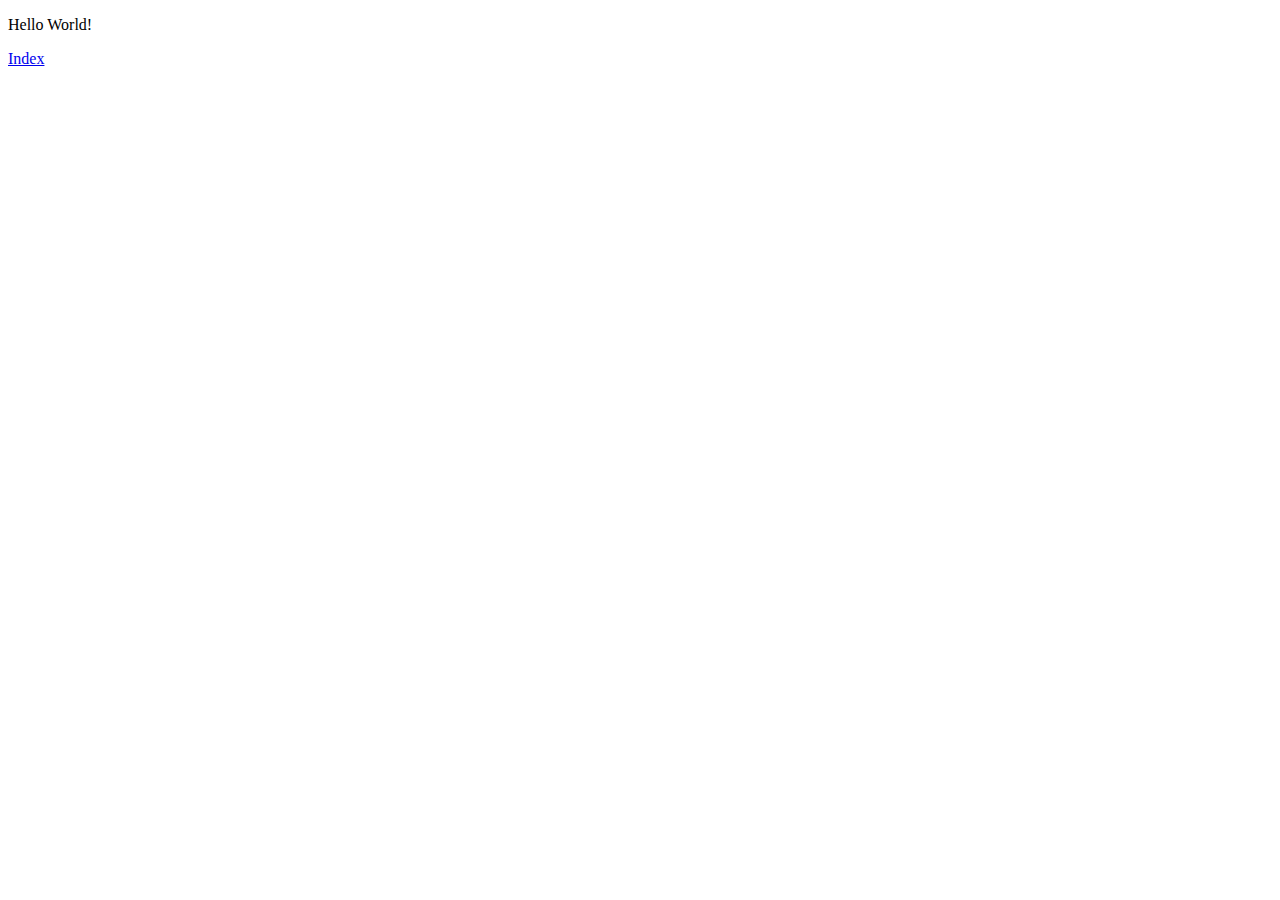
==== resume.html @ 751273d3 "Two pages linked" ====
<?xml version="1.0" encoding="UTF-8"?>
<!DOCTYPE html PUBLIC "-//W3C//DTD XHTML 1.1//EN" "http://www.w3.org/TR/xhtml11/DTD/xhtml11.dtd">

<html xmlns="http://www.w3.org/1999/xhtml" xml:lang="en">

<head> <title>   </title> </head>

<body>
<div>

	<p>
		Hello World!
	</p>

	<p>
		<a href="https://instruct.biz.uiowa.edu/courses/msci3300/chenwyang/html/index.html?sortby=">Index</a>
	</p>


</div>
</body>
</html>
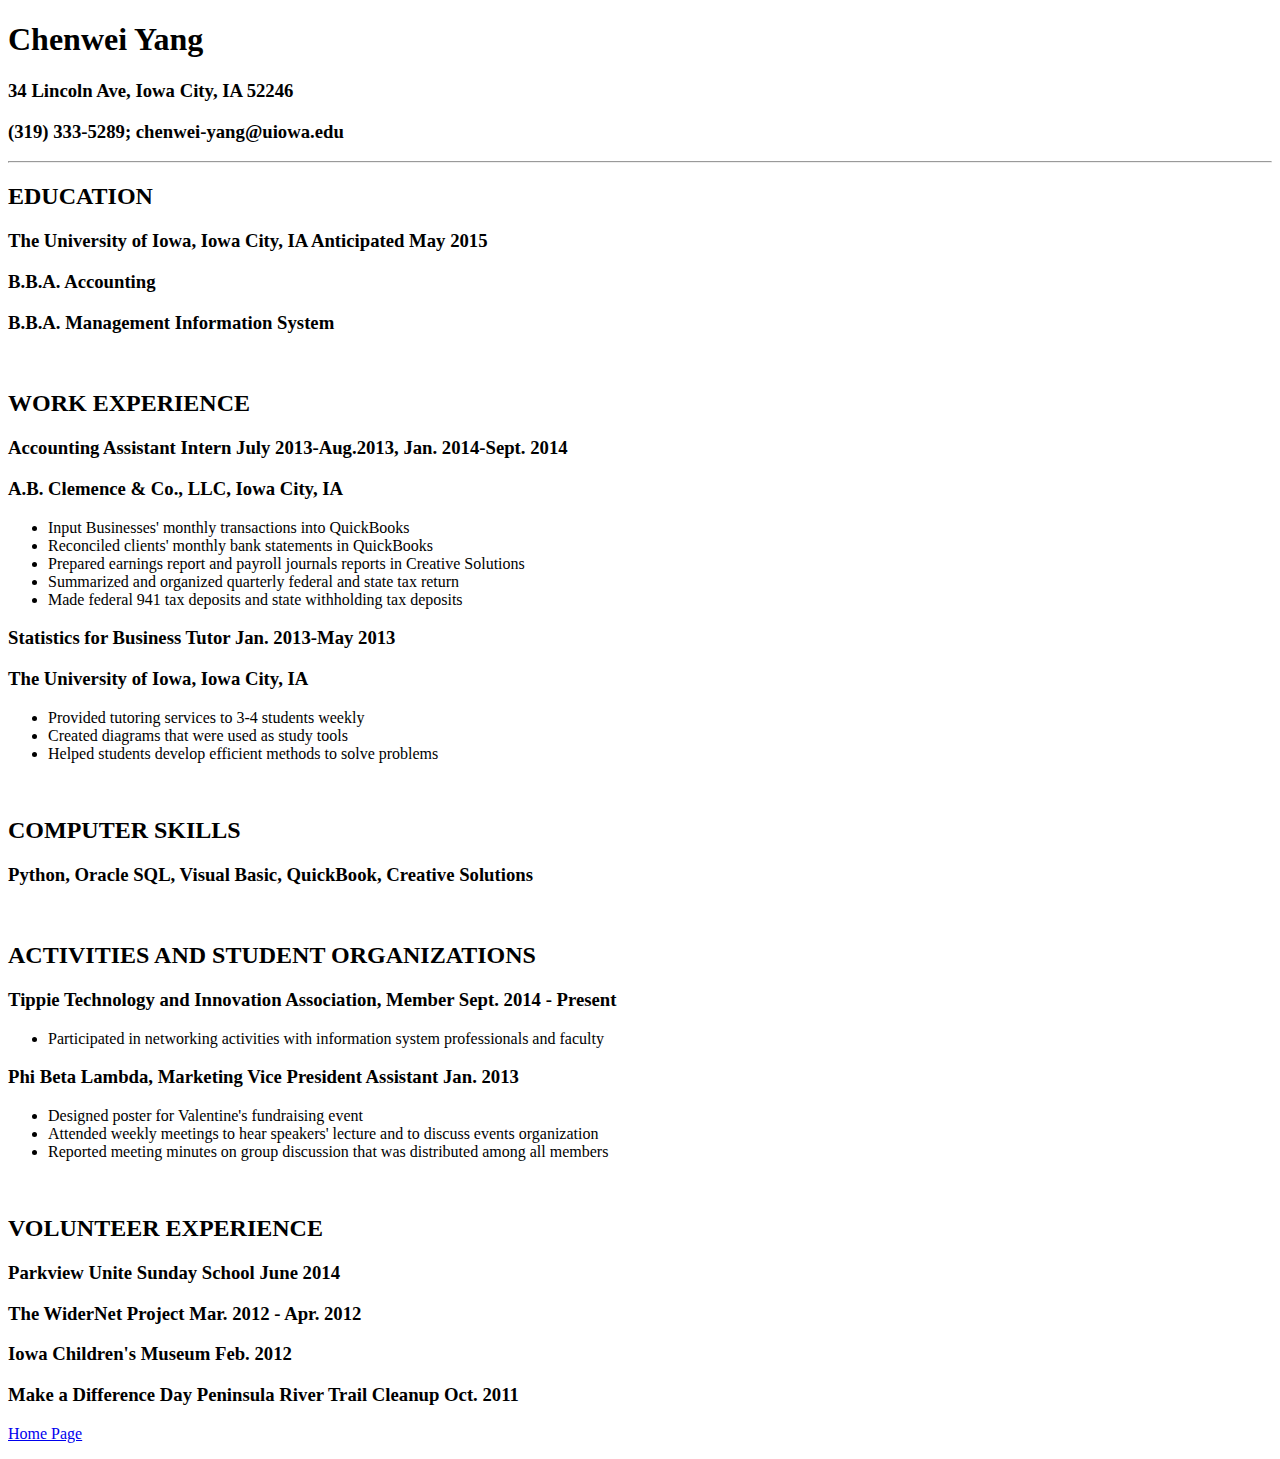
==== commit 5a837ce0: "Data added on resume and links changed" ====
--- a/resume.html
+++ b/resume.html
@@ -3,17 +3,71 @@
 
 <html xmlns="http://www.w3.org/1999/xhtml" xml:lang="en">
 
-<head> <title>   </title> </head>
+<head> <title> Chenwei's Resume  </title> </head>
 
 <body>
 <div>
+<h1><a id="top"></a> Chenwei Yang </h1>
+<h3>34 Lincoln Ave, Iowa City, IA 52246 </h3>
+<h3>(319) 333-5289; chenwei-yang@uiowa.edu </h3>
+
+<hr />
+
+<h2><a id="edu"></a>EDUCATION</h2>
+<h3>The University of Iowa, Iowa City, IA 				    	    Anticipated May 2015</h3>
+<h3>B.B.A. Accounting</h3>
+<h3>B.B.A. Management Information System </h3>
+
+<br />
+
+<h2><a id="work"></a>WORK EXPERIENCE</h2>
+<h3>Accounting Assistant Intern 		          	          July 2013-Aug.2013, Jan. 2014-Sept. 2014</h3>
+<h3>A.B. Clemence & Co., LLC, Iowa City, IA</h3>
+<ul>
+<li>Input Businesses' monthly transactions into QuickBooks</li>
+<li>Reconciled clients' monthly bank statements in QuickBooks</li>
+<li>Prepared earnings report and payroll journals reports in Creative Solutions</li>
+<li>Summarized and organized quarterly federal and state tax return</li>
+<li>Made federal 941 tax deposits and state withholding tax deposits</li>
+</ul>
+
+<h3>Statistics for Business Tutor 					      	      Jan. 2013-May 2013</h3>
+<h3>The University of Iowa, Iowa City, IA</h3>
+<ul>
+<li>Provided tutoring services to 3-4 students weekly</li>
+<li>Created diagrams that were used as study tools </li>
+<li>Helped students develop efficient methods to solve problems</li>
+</ul>
+<br />
+
+<h2><a id="compt"></a>COMPUTER SKILLS</h2>
+<h3>Python, Oracle SQL, Visual Basic, QuickBook, Creative Solutions </h3>
+
+<br />
+
+<h2><a id="org"></a>ACTIVITIES AND STUDENT ORGANIZATIONS</h2>
+<h3>Tippie Technology and Innovation Association, Member                   	       Sept. 2014 - Present</h3>
+<ul>
+<li>Participated in networking activities with information system professionals and faculty</li>
+</ul>
+<h3>Phi Beta Lambda, Marketing Vice President Assistant 			             	             Jan. 2013</h3>
+<ul>
+<li>Designed poster for Valentine's fundraising event</li>
+<li>Attended weekly meetings to hear speakers' lecture and to discuss events organization</li>
+<li>Reported meeting minutes on group discussion that was distributed among all members</li>
+</ul>
+<br />
+
+<h2><a id="voluntr"></a>VOLUNTEER EXPERIENCE</h2>
+<h3>Parkview Unite Sunday School 						           	           June 2014</h3>
+<h3>The WiderNet Project 					                   	    Mar. 2012 - Apr. 2012</h3>
+<h3>Iowa Children's Museum 						            	            Feb. 2012</h3>
+<h3>Make a Difference Day Peninsula River Trail Cleanup 			            	            Oct. 2011</h3>
+
 
 	<p>
-		Hello World!
-	</p>
-
-	<p>
-		<a href="https://instruct.biz.uiowa.edu/courses/msci3300/chenwyang/html/index.html?sortby=">Index</a>
+		<a href="./index.html"> Home Page </a>
+		
 	</p>
 
 
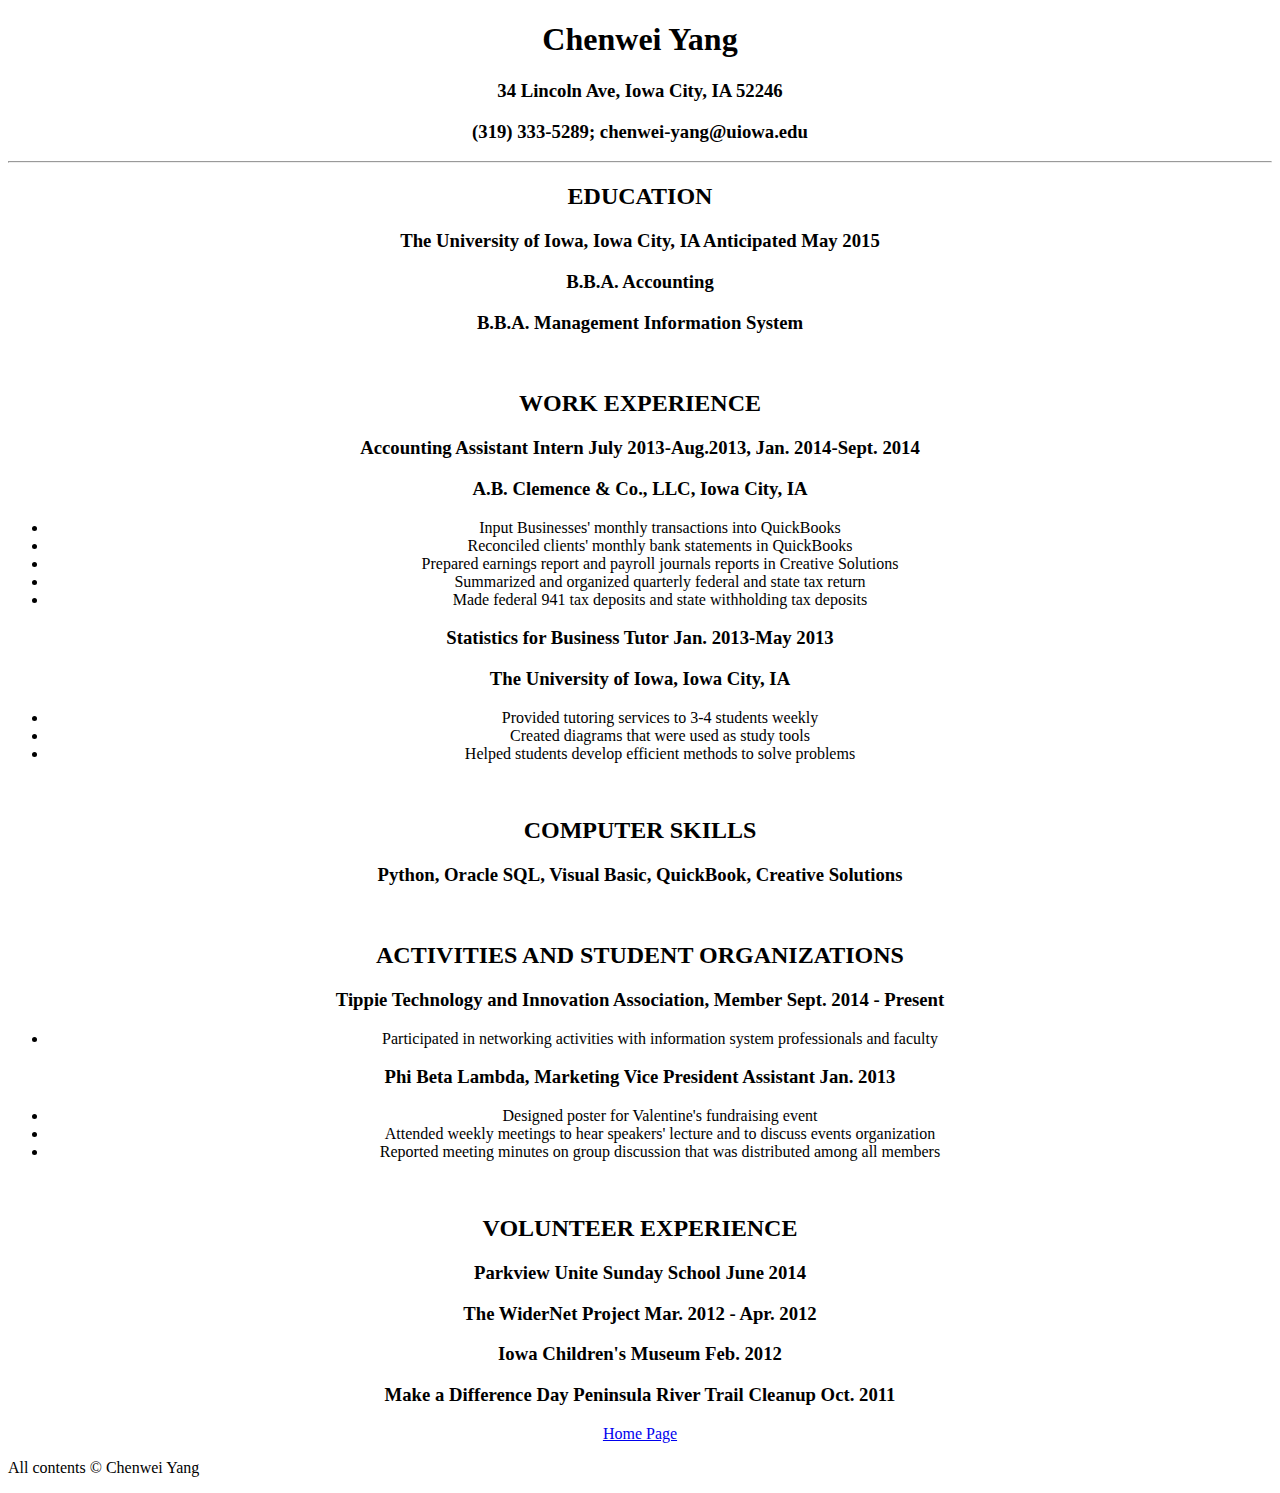
==== commit 58206c99: "All data added" ====
--- a/resume.html
+++ b/resume.html
@@ -6,6 +6,8 @@
 <head> <title> Chenwei's Resume  </title> </head>
 
 <body>
+
+<center>
 <div>
 <h1><a id="top"></a> Chenwei Yang </h1>
 <h3>34 Lincoln Ave, Iowa City, IA 52246 </h3>
@@ -22,7 +24,7 @@
 
 <h2><a id="work"></a>WORK EXPERIENCE</h2>
 <h3>Accounting Assistant Intern 		          	          July 2013-Aug.2013, Jan. 2014-Sept. 2014</h3>
-<h3>A.B. Clemence & Co., LLC, Iowa City, IA</h3>
+<h3>A.B. Clemence &amp; Co., LLC, Iowa City, IA</h3>
 <ul>
 <li>Input Businesses' monthly transactions into QuickBooks</li>
 <li>Reconciled clients' monthly bank statements in QuickBooks</li>
@@ -70,7 +72,10 @@
 		
 	</p>
 
-
+</div>
+</center>
+<div>
+<p>All contents &copy; Chenwei Yang</p>
 </div>
 </body>
 </html>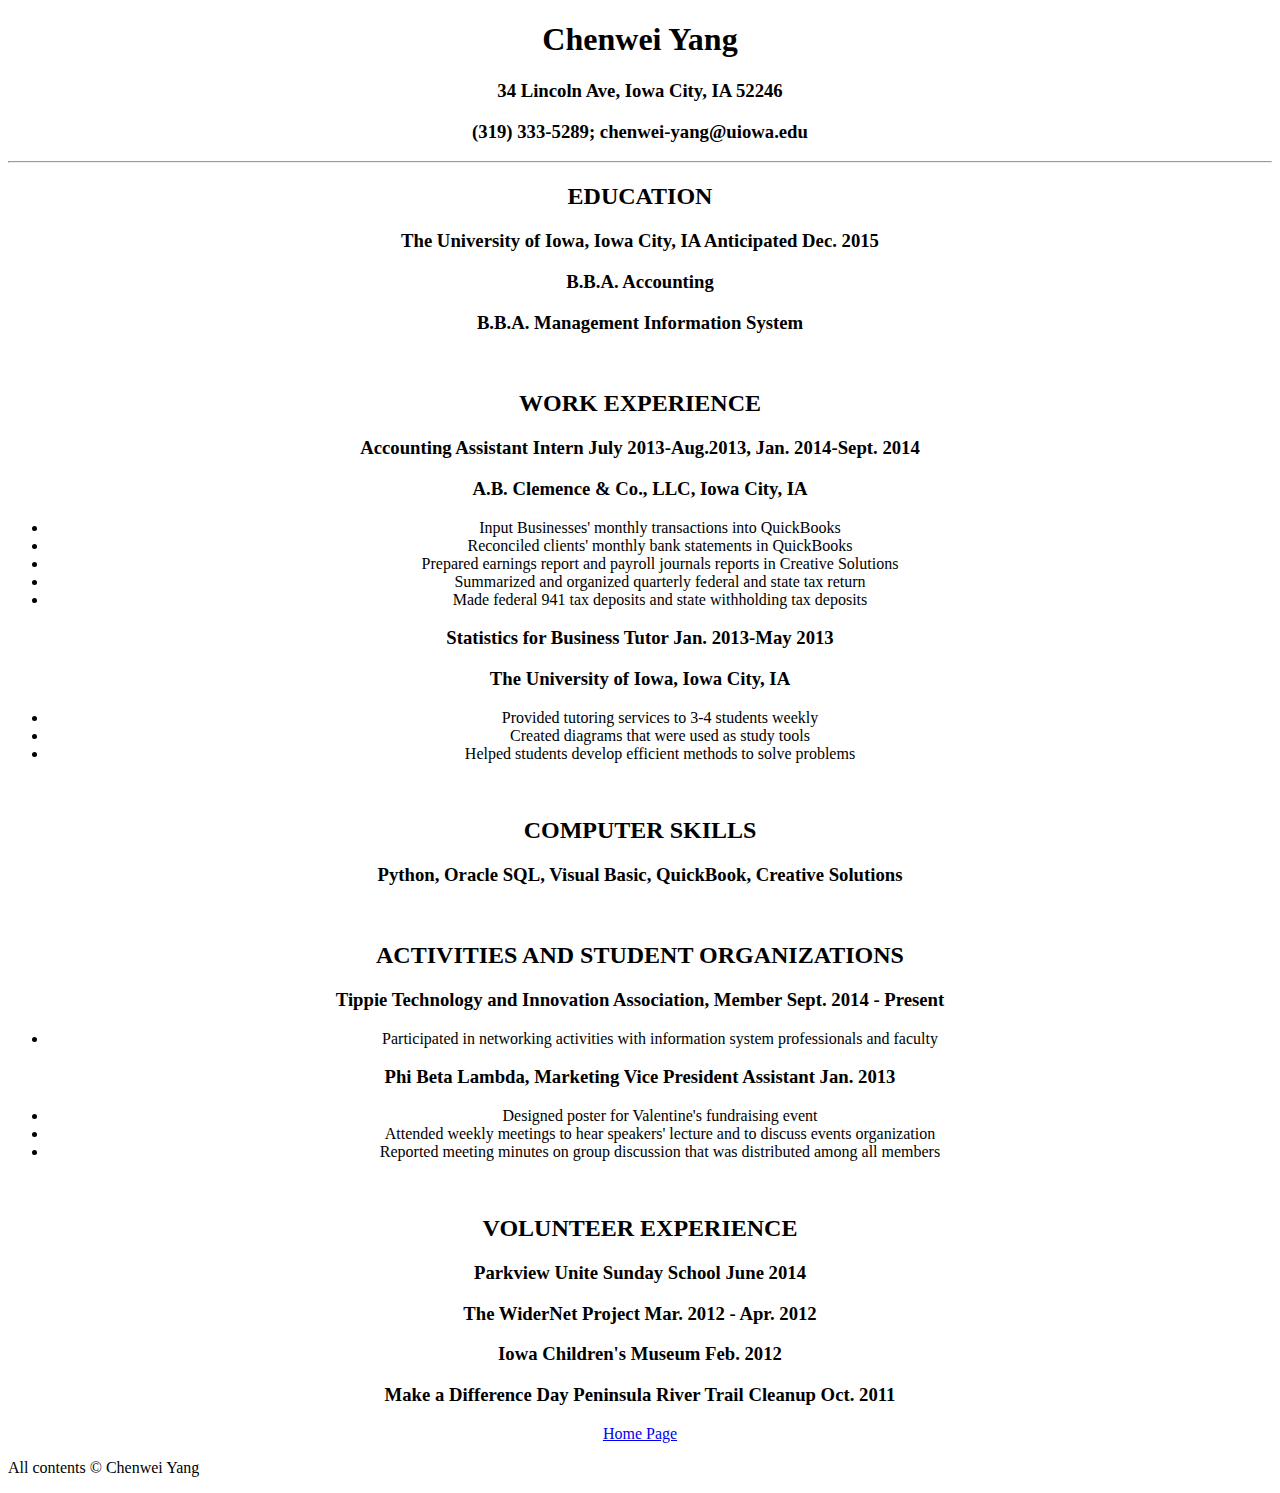
==== commit f6b25d98: "Website Version 1" ====
--- a/resume.html
+++ b/resume.html
@@ -16,7 +16,7 @@
 <hr />
 
 <h2><a id="edu"></a>EDUCATION</h2>
-<h3>The University of Iowa, Iowa City, IA 				    	    Anticipated May 2015</h3>
+<h3>The University of Iowa, Iowa City, IA 				    	    Anticipated Dec. 2015</h3>
 <h3>B.B.A. Accounting</h3>
 <h3>B.B.A. Management Information System </h3>
 
@@ -69,8 +69,8 @@
 
 	<p>
 		<a href="./index.html"> Home Page </a>
-		
 	</p>
+
 
 </div>
 </center>
